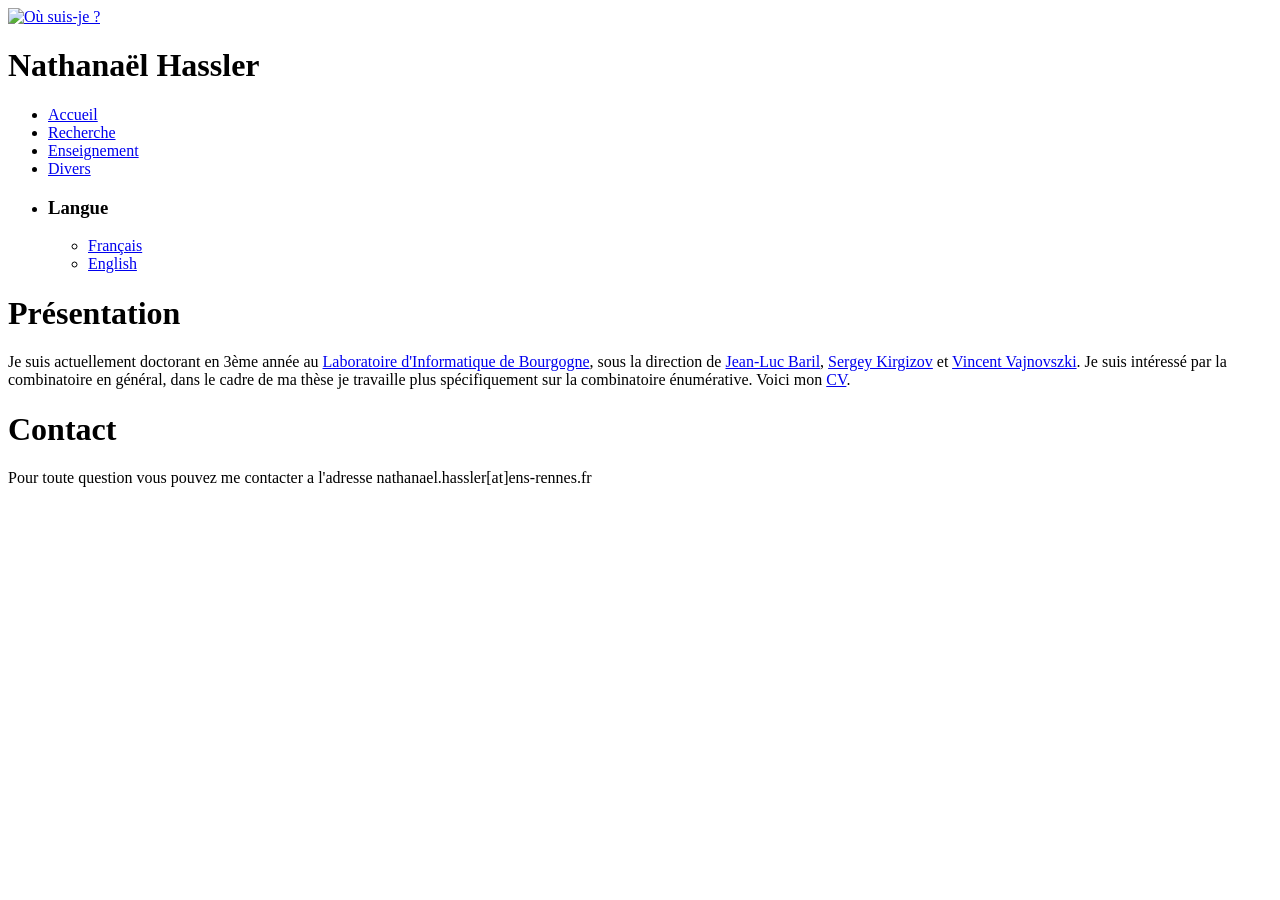
==== index.html @ 90733e64 "Add files via upload" ====
<!DOCTYPE html>
<html>
<head>
<meta charset="utf-8">
<meta name="description" content="Page personnelle de Nathanaël Hassler">
<meta name="keywords" content="math, maths, mathématiques, nathanael, hassler">
<meta name="author" content="Nathanaël Hassler">
<title>Nathanaël Hassler</title>
<link href="stylee.css" rel="stylesheet" type="text/css"/>
</head>
<body>
<div id="logo">
<a href="photo2.jpg"><img src="photo.jpg" class="photo" title="Où suis-je ?"/></a>
<div id="entete" class="entete">
<h1>Nathanaël Hassler</h1>
</div>
</div>
<nav>
<ul>
<li><a href="index.html">Accueil</a></li>
<li><a href="recherche.html">Recherche</a></li>
<li><a href="enseignement.html">Enseignement</a></li>
<li><a href="divers.html">Divers</a></li>
<li><nav class="langue">
    <section class="categorie">
        <h3>Langue</h3>
        <ul>
            <li><a href="index.html">Français</a></li>
            <li><a href="index_en.html">English</a></li>
        </ul>
    </section></li>
</ul>
</nav>
<div id="contenu">
<h1>Présentation</h1>
<p>Je suis actuellement doctorant en 3ème année au <a href="https://lib.u-bourgogne.fr/">Laboratoire d'Informatique de Bourgogne</a>, 
    sous la direction de <a href="http://jl.baril.u-bourgogne.fr/">Jean-Luc Baril</a>, <a href="https://kirgizov.link/">Sergey Kirgizov</a> 
    et <a href="http://v.vincent.u-bourgogne.fr/">Vincent Vajnovszki</a>. 
    Je suis intéressé par la combinatoire en général, 
    dans le cadre de ma thèse je travaille plus spécifiquement sur la combinatoire énumérative. Voici mon <a href="cv/CV english.pdf">CV</a>.
</p>
<h1>Contact</h1>
<p>Pour toute question vous pouvez me contacter a l'adresse
    <span>nathanael.hassler[at]ens-rennes.fr</span></p>
</p>
</div>
</body>
</html>
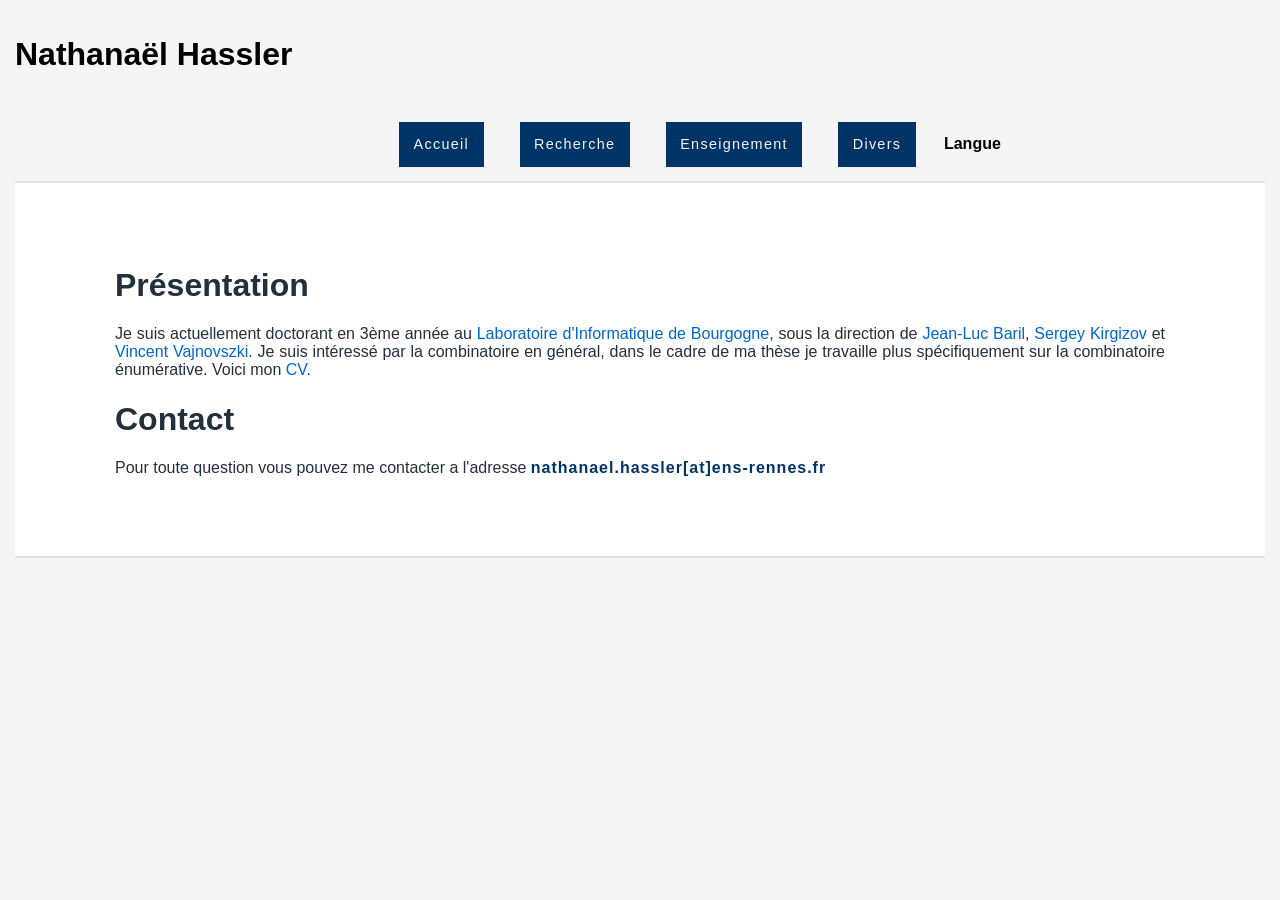
==== commit 9fe521e1: "Update index.html" ====
--- a/index.html
+++ b/index.html
@@ -9,8 +9,8 @@
 <link href="stylee.css" rel="stylesheet" type="text/css"/>
 </head>
 <body>
-<div id="logo">
-<a href="photo2.jpg"><img src="photo.jpg" class="photo" title="Où suis-je ?"/></a>
+<!-- <div id="logo"> -->
+<!--<a href="photo2.jpg"><img src="photo.jpg" class="photo" title="Où suis-je ?"/></a>-->
 <div id="entete" class="entete">
 <h1>Nathanaël Hassler</h1>
 </div>
@@ -45,4 +45,4 @@
 </p>
 </div>
 </body>
-</html>+</html>
--- a/stylee.css
+++ b/stylee.css
@@ -0,0 +1,171 @@
+body {
+    font-family : Arial; /* police de
+    caracteres */
+    background-color : #F5F5F5; /* pas
+    tout a fait blanc */
+    min-width : 520px; /* si l'affichage
+    est moins large que 520px alors celui du
+    corps sera de 520px */
+    margin : 0; /* on enleve les marges
+    par defaut */
+    padding : 15px; /* de meme */
+    }
+
+footer {
+    background-color: skyblue;
+    padding: 15px;
+}
+
+#contact {
+    float : left;
+    margin : 0; /* marges adaptatives
+    pour meilleure lisibilite */
+    }
+    #contact h1 {
+    color : #004C99;
+    }
+    #contact h2 {
+    color : #0066CC;
+    font-size : 1.5em;
+    }
+
+#logo {
+        float : left;
+        margin : 1% 4%; /* marges adaptatives
+        pour meilleure lisibilite */
+        letter-spacing : 1.5px;
+        }
+        #logo h1 {
+        color : #004C99;
+        }
+        #logo h2 {
+        color : #0066CC;
+        font-size : 1.5em;
+        }
+        
+#contenu
+        {
+        background-color : #FFF; /* font different */
+        color : #22303D;
+        padding : 5% 8%; /* plus agreable a lire et au visuel */
+        clear : both; /* pas concerne par les float donc retour a la ligne */
+        border-top : 2px solid #DBE3EB; /* faire ressortir */
+        border-bottom : 2px solid #DBE3EB;
+        }
+        span {
+        font-weight : bold; /* faire ressortir */
+        letter-spacing: 1px; /* plus de lisibilite */
+        color : #003366;
+        }
+        a { /* style des liens */
+        text-decoration : none; /* pas de soulignement */
+        color : #0066CC;
+        }
+        a:hover {
+            text-decoration : underline; /* pour ressortir quand survole */
+            }
+        p {
+        text-align : justify; /* plus beau car bien aligne */
+        }
+        nav {
+            text-align : right; /* tout doit etre a droite */
+            }
+            
+        nav ul { /* liste dans la navigation */
+            margin : 1% 3% 0 0;
+            padding : 0; /* enleve l'indentation de defaut */
+            float : right; /* colonne a droite par rapport au logo */
+            }
+            nav ul li {
+            display : inline-block; /* les elements de la liste sont presentes en ligne
+            mais se comportent comme un block */
+            }
+            nav li a {
+            display : block; /* les liens se comportent comme des block individuels,
+            cela evite le chevauchement en cas de petite largeur d'ecran */
+            padding : 1em;
+            margin : 1em 1.1em;
+            text-decoration : none; /* enleve le soulignement habituel des liens */
+            letter-spacing : 1.3px; /* pour plus de lisibilite */
+            font-size : 0.9em;
+            color : #F5F5F5;
+            background-color : #003366;
+            }
+            nav li a:hover { /* style des boutons de liens qu'on survole */
+            background-color : #0066CC;
+            color : #F5F5F5;
+            font-weight : normal; /* car on a regle le cas general sur bold */
+            }
+            #active { /* element ayant l'id "active" */
+            background-color : #0066CC;
+            color : #F5F5F5;
+            }
+            
+.entete {
+    font-family : Arial; /* police de
+    caracteres */
+    background-color : #F5F5F5; /* pas
+    tout a fait blanc */
+    min-width : 520px; /* si l'affichage
+    est moins large que 520px alors celui du
+    corps sera de 520px */
+    margin : 0px; /* on enleve les marges
+    par defaut */
+    padding : 0px; /* de meme */
+}
+
+.photo {
+    width: 100px;
+    margin-left: 0px;
+    margin-right: 30px;
+    float: left;
+}
+
+.langue {
+	text-align: center;
+	display: grid;
+	grid-template-columns: 1fr 1fr 1fr 1fr;
+}
+
+.langue .categorie {
+	background: #F5F5F5;
+	position: relative;  /* pour être la «racine» du sous-menu en absolute */
+}
+
+.langue .categorie ul {
+	max-height: 0;
+	overflow: hidden;
+	transition: 0;
+	position: absolute;
+	padding: 0;
+	margin: 0;
+	list-style: none;
+	width: 100%;  /* pour avoir la même largeur que la «racine» */
+}
+
+.langue .categorie:hover ul {
+	max-height: 50em;
+	transition: 1s;
+}
+
+.langue h3,
+.langue a {
+	display: block;
+	margin: 0;
+	padding: .5em .5em;
+	font-size: inherit;
+	color: black;
+	background-color: #F5F5F5;
+	text-decoration: none;
+	box-sizing: border-box;
+}
+
+.langue .categorie:hover h3 {
+	color:  black;
+	background-color: #F5F5F5;
+}
+
+.langue a:hover {
+	color:  black;
+	background-color: #F5F5F5;
+}
